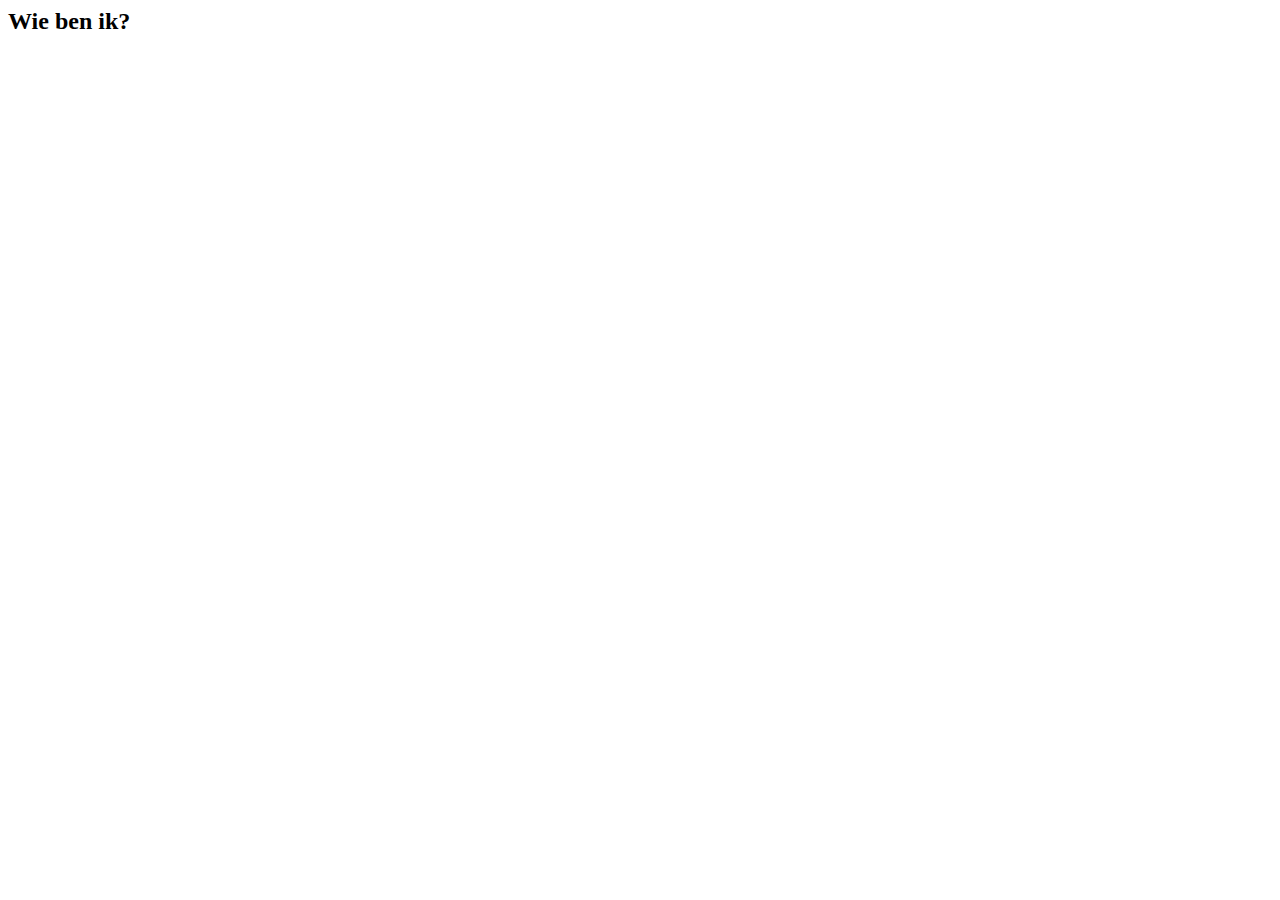
==== animals.html @ da7590a8 "Replace button with link" ====
<html>
	<head>
		<title>Derk Jan's Super Site</title>
		<link rel="stylesheet" text="text/css" href="style/main.css">
		<script type="text/javascript" src="js/main.js"></script>
	</head>

	<body>

		<div class=whoAmI>
			<h2>Wie ben ik?</h2>
		</div>

	</body>
</html>
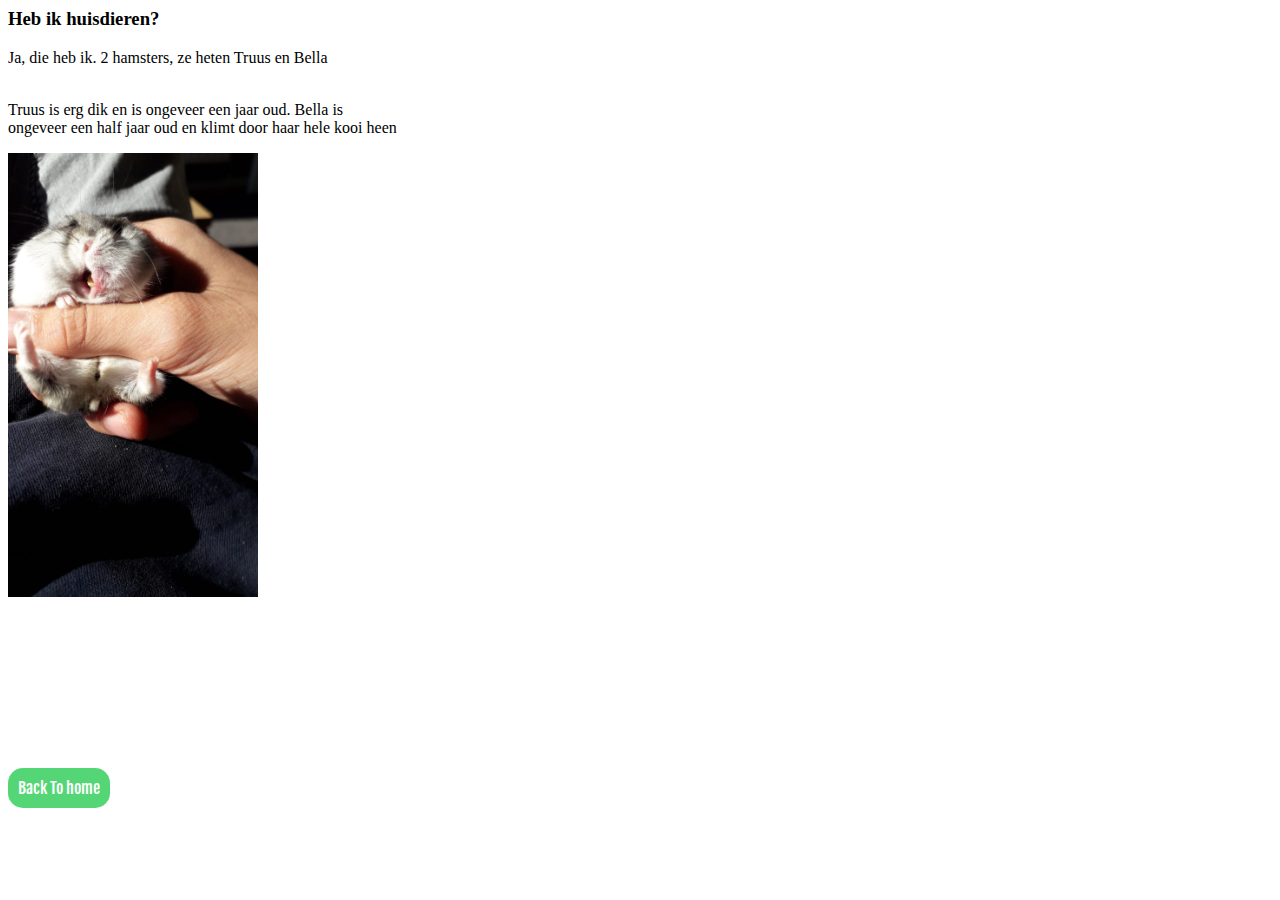
==== commit 5e87951a: "Add latest progress" ====
--- a/animals.html
+++ b/animals.html
@@ -2,14 +2,26 @@
 	<head>
 		<title>Derk Jan's Super Site</title>
 		<link rel="stylesheet" text="text/css" href="style/main.css">
-		<script type="text/javascript" src="js/main.js"></script>
 	</head>
 
 	<body>
+		<div class=page>
+			<h3>Heb ik huisdieren?</h3>
+			<p>Ja, die heb ik. 2 hamsters, ze heten Truus en Bella</p>
+			<p><br>Truus is erg dik en is ongeveer een jaar oud. Bella is<br>ongeveer een half jaar oud en klimt door haar hele kooi heen</p>
+		</div>
+		
+		<div class="img">
+			<img width=250px height=auto src="img/truus.jpeg"></img>
+		</div>
 
-		<div class=whoAmI>
-			<h2>Wie ben ik?</h2>
+
+		<div id="homepage">
+			<a href="index.html" class="button">
+				Back To home
+			</a>
 		</div>
 
 	</body>
+
 </html>
--- a/style/main.css
+++ b/style/main.css
@@ -0,0 +1,33 @@
+@import url('https://fonts.googleapis.com/css2?family=Fjalla+One&display=swap');
+
+.links {
+	text-align: center;
+	padding-top: 170px;
+	margin: 50px;
+}
+
+h2 {
+	margin: 30px;
+}
+
+.button {
+	font-family: 'Fjalla One', sans-serif;
+	background-color: #54d676; /* Mint Green */
+	color: white;
+	padding: 10px;
+	text-decoration: none;
+	border-radius: 15px;
+}
+
+.button:hover {
+	background-color: #2e2e2d;
+}
+
+#homepage {
+	padding-top: 625px;
+}
+
+img {
+	position: absolute;
+	clip: rect(0px,500px,500px,0px);
+}
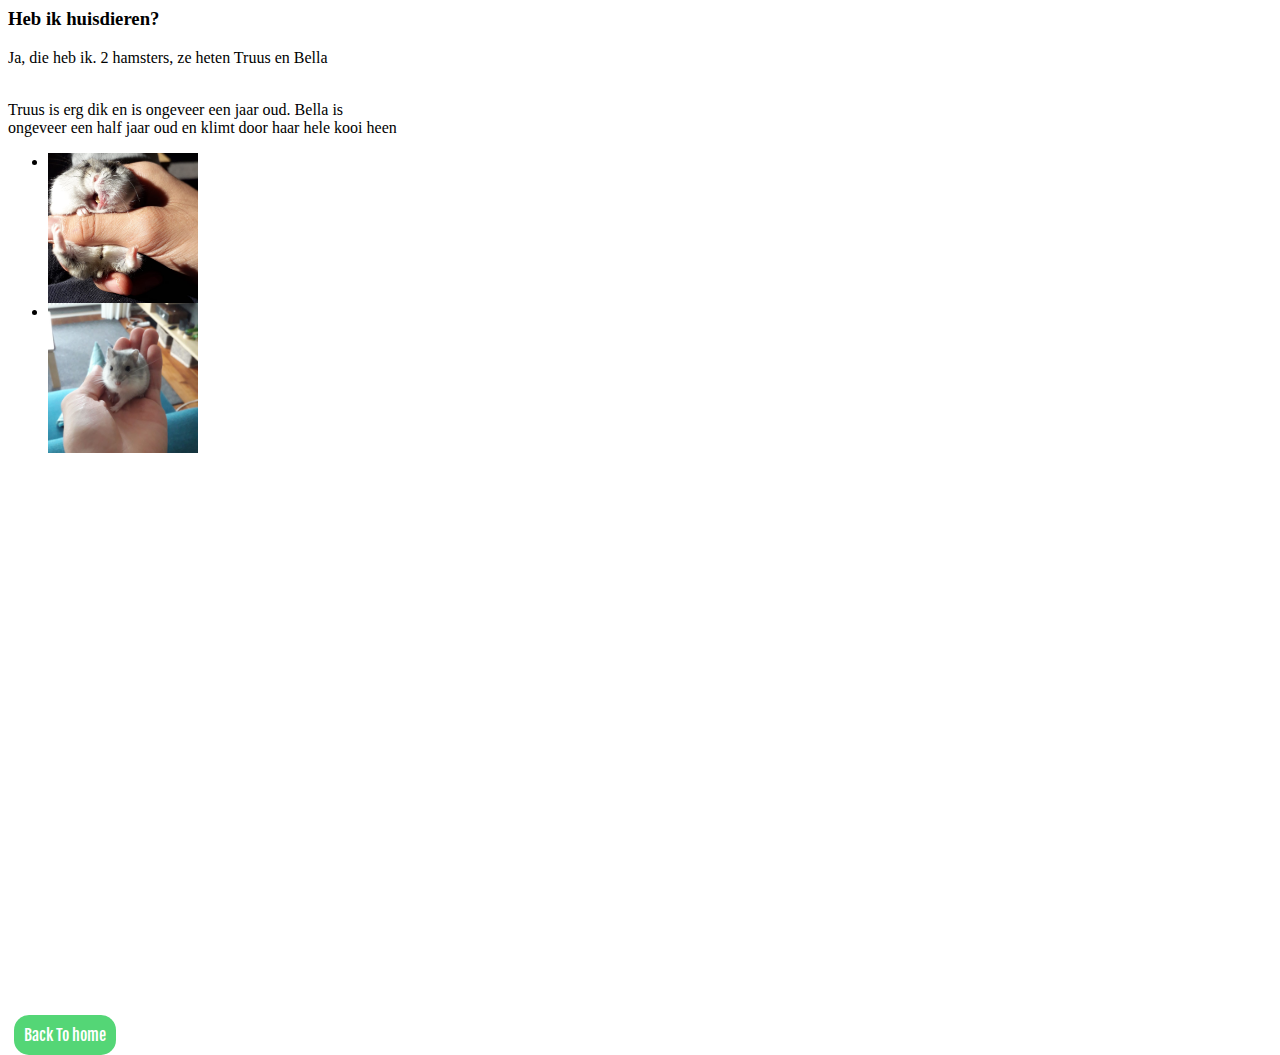
==== commit e7f9f8eb: "backup" ====
--- a/animals.html
+++ b/animals.html
@@ -11,9 +11,13 @@
 			<p><br>Truus is erg dik en is ongeveer een jaar oud. Bella is<br>ongeveer een half jaar oud en klimt door haar hele kooi heen</p>
 		</div>
 		
-		<div class="img">
-			<img width=250px height=auto src="img/truus.jpeg"></img>
-		</div>
+		
+        <div class="img">
+            <ul>
+                <li class="truus"></li>
+                <li class="bella"></li>
+            </ul>
+        </div>
 
 
 		<div id="homepage">
--- a/style/main.css
+++ b/style/main.css
@@ -24,10 +24,38 @@
 }
 
 #homepage {
-	padding-top: 625px;
+	padding-top:  44%;
+    padding-left: 0.5%;
 }
 
-img {
-	position: absolute;
-	clip: rect(0px,500px,500px,0px);
+.truus { 
+  background: url(../img/truus.jpg) 0% 26% no-repeat; /* 50% 50% centers image in div */
+  width: 150px;
+  height: 150px;
+  background-size: 150px;
+
 }
+
+.bella  { 
+  background: url(../img/bella.jpg) 0% 26% no-repeat; /* 50% 50% centers image in div */
+  width: 150px;
+  height: 150px;
+  background-size: 150px;
+
+}
+
+
+.outer {
+	display: table;   /* Allow the centering to work */
+	margin: 0 auto;
+}
+
+ul#horizontal-list {
+	min-width: 696px;
+	list-style: none;
+	padding-top: 20px;
+	}
+	ul#horizontal-list li {
+		display: inline;
+	}
+
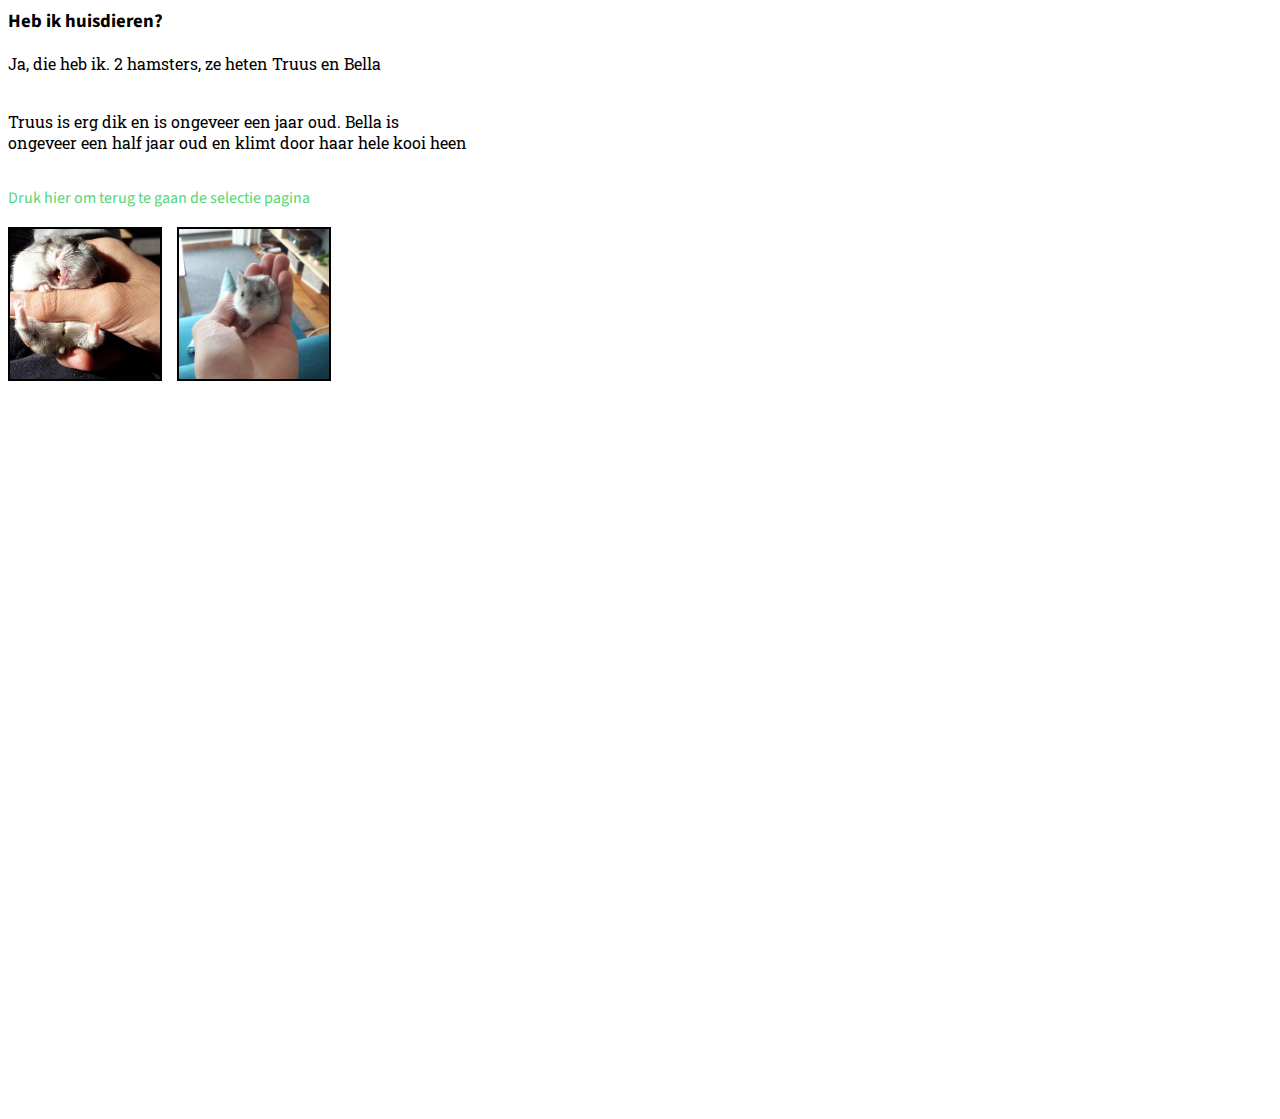
==== commit 559393f7: "Final Commit on in between exercise" ====
--- a/animals.html
+++ b/animals.html
@@ -9,23 +9,17 @@
 			<h3>Heb ik huisdieren?</h3>
 			<p>Ja, die heb ik. 2 hamsters, ze heten Truus en Bella</p>
 			<p><br>Truus is erg dik en is ongeveer een jaar oud. Bella is<br>ongeveer een half jaar oud en klimt door haar hele kooi heen</p>
+			<br>
+			<a class="backToHome" href="index.html">Druk hier om terug te gaan de selectie pagina</a>
+			<br>
+			<br>
 		</div>
 		
 		
-        <div class="img">
-            <ul>
-                <li class="truus"></li>
-                <li class="bella"></li>
-            </ul>
+        <div class="parent">
+			<div class="truus"></div>
+			<div class="bella"></div>
         </div>
-
-
-		<div id="homepage">
-			<a href="index.html" class="button">
-				Back To home
-			</a>
-		</div>
-
 	</body>
 
 </html>
--- a/style/main.css
+++ b/style/main.css
@@ -1,4 +1,6 @@
 @import url('https://fonts.googleapis.com/css2?family=Fjalla+One&display=swap');
+@import url('https://fonts.googleapis.com/css2?family=Source+Sans+Pro:wght@700&display=swap');
+@import url('https://fonts.googleapis.com/css2?family=Roboto+Slab:wght@300&display=swap');
 
 .links {
 	text-align: center;
@@ -8,6 +10,20 @@
 
 h2 {
 	margin: 30px;
+}
+
+p {
+	font-family: 'Roboto Slab', serif;
+}
+
+h3 {
+	font-family: 'Source Sans Pro', sans-serif;
+}
+
+.backToHome {
+	text-decoration: none;
+	font-family: 'Source Sans Pro', sans-serif;
+	color: #54d676; /* Mint Green */
 }
 
 .button {
@@ -28,34 +44,27 @@
     padding-left: 0.5%;
 }
 
+.parent {
+	display: inline-block;
+	height: 100%;
+	vertical-align: middle;
+}
+
 .truus { 
-  background: url(../img/truus.jpg) 0% 26% no-repeat; /* 50% 50% centers image in div */
-  width: 150px;
-  height: 150px;
-  background-size: 150px;
-
+	background: url(../img/truus.jpg) 0% 26% no-repeat; /* 50% 50% centers image in div */
+	float: left;
+	border: 2px solid black;
+	width: 150px;
+	height: 150px;
+	background-size: 150px;
 }
 
 .bella  { 
-  background: url(../img/bella.jpg) 0% 26% no-repeat; /* 50% 50% centers image in div */
-  width: 150px;
-  height: 150px;
-  background-size: 150px;
-
+	background: url(../img/bella.jpg) 0% 26% no-repeat; /* 50% 50% centers image in div */
+	float: right;
+	border: 2px solid black;
+	margin-left: 15px;
+	width: 150px;
+	height: 150px;
+	background-size: 150px;
 }
-
-
-.outer {
-	display: table;   /* Allow the centering to work */
-	margin: 0 auto;
-}
-
-ul#horizontal-list {
-	min-width: 696px;
-	list-style: none;
-	padding-top: 20px;
-	}
-	ul#horizontal-list li {
-		display: inline;
-	}
-
